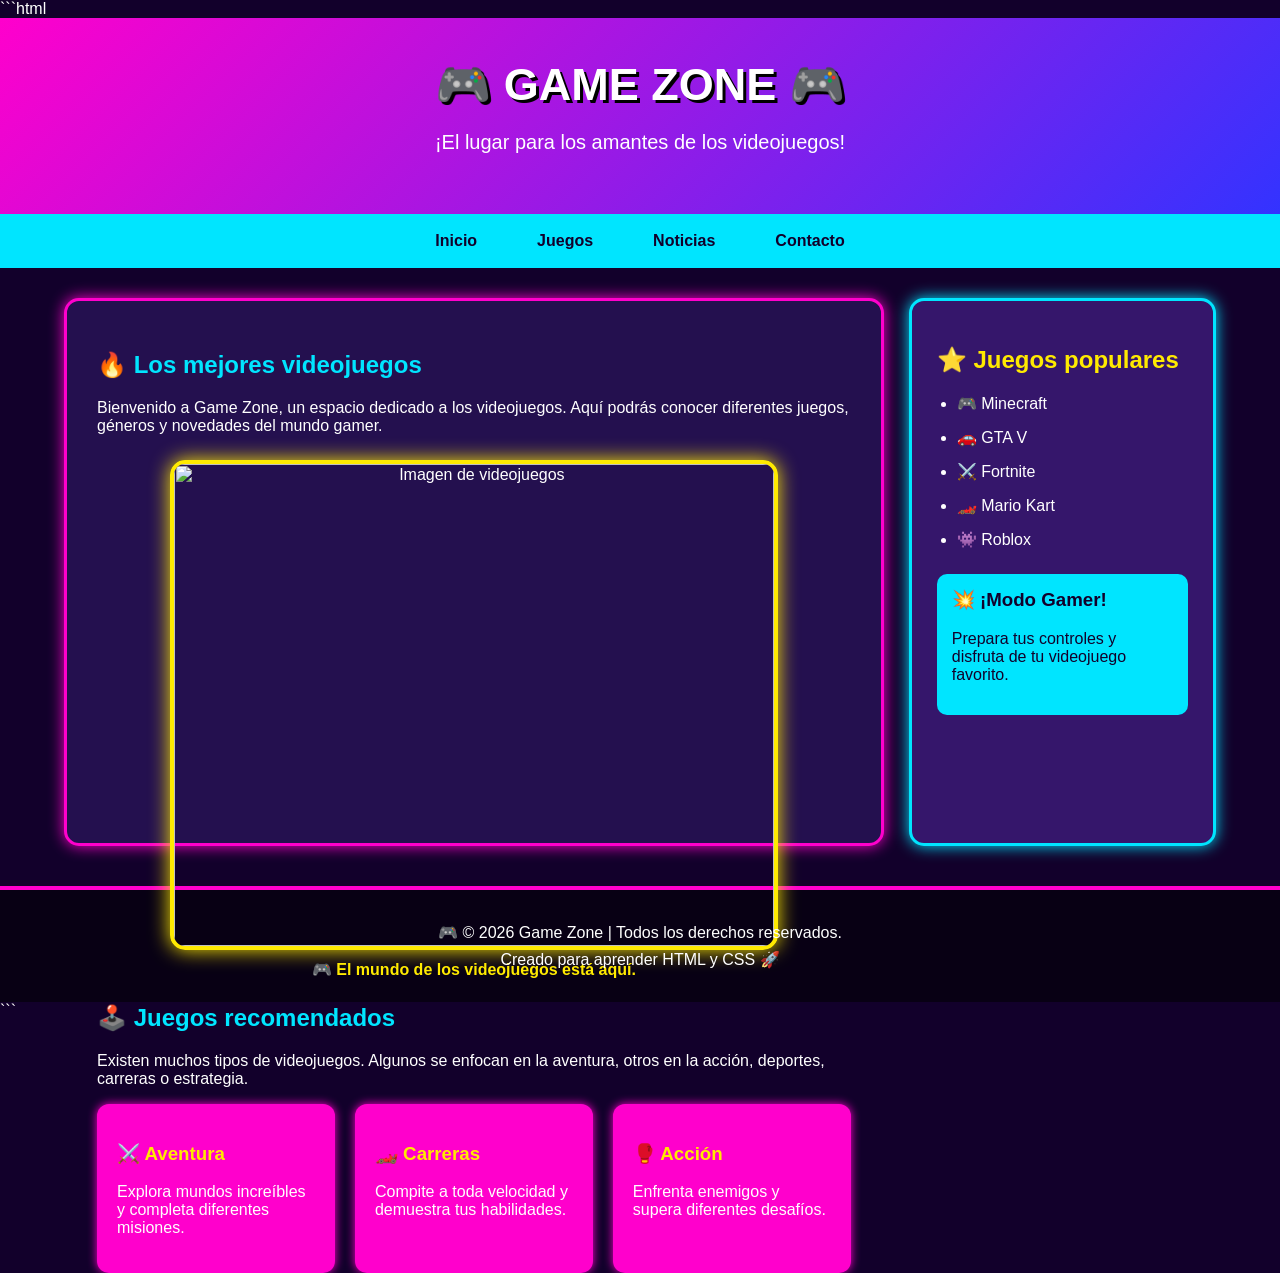
==== Diseño/index.html @ ab533890 "subiendo cambios" ====
```html
<!DOCTYPE html>
<html lang="es">

<head>
    <meta charset="UTF-8">
    <meta name="viewport" content="width=device-width, initial-scale=1.0">

    <title>Game Zone</title>

    <!-- Conectar CSS -->
    <link rel="stylesheet" href="estilos.css">
</head>

<body>

    <!-- HEADER -->
    <header>
        <h1>🎮 GAME ZONE 🎮</h1>
        <p>¡El lugar para los amantes de los videojuegos!</p>
    </header>


    <!-- NAV -->
    <nav>
        <ul>
            <li><a href="#">Inicio</a></li>
            <li><a href="#">Juegos</a></li>
            <li><a href="#">Noticias</a></li>
            <li><a href="#">Contacto</a></li>
        </ul>
    </nav>


    <!-- MAIN -->
    <main>

        <!-- ARTICLE -->
        <article>

            <h2>🔥 Los mejores videojuegos</h2>

            <p>
                Bienvenido a Game Zone, un espacio dedicado a los
                videojuegos. Aquí podrás conocer diferentes juegos,
                géneros y novedades del mundo gamer.
            </p>

            <!-- FIGURE -->
            <figure>
                <img
                    src="https://placehold.co/600x300/6c2bd9/ffffff?text=GAME+ZONE"
                    alt="Imagen de videojuegos">

                <figcaption>
                    🎮 El mundo de los videojuegos está aquí.
                </figcaption>
            </figure>

            <h2>🕹️ Juegos recomendados</h2>

            <p>
                Existen muchos tipos de videojuegos. Algunos se enfocan
                en la aventura, otros en la acción, deportes, carreras
                o estrategia.
            </p>

            <div class="juegos">

                <div class="juego">
                    <h3>⚔️ Aventura</h3>
                    <p>
                        Explora mundos increíbles y completa diferentes
                        misiones.
                    </p>
                </div>

                <div class="juego">
                    <h3>🏎️ Carreras</h3>
                    <p>
                        Compite a toda velocidad y demuestra tus
                        habilidades.
                    </p>
                </div>

                <div class="juego">
                    <h3>🥊 Acción</h3>
                    <p>
                        Enfrenta enemigos y supera diferentes desafíos.
                    </p>
                </div>

            </div>

        </article>


        <!-- ASIDE -->
        <aside>

            <h2>⭐ Juegos populares</h2>

            <ul>
                <li>🎮 Minecraft</li>
                <li>🚗 GTA V</li>
                <li>⚔️ Fortnite</li>
                <li>🏎️ Mario Kart</li>
                <li>👾 Roblox</li>
            </ul>

            <div class="mensaje">
                <h3>💥 ¡Modo Gamer!</h3>

                <p>
                    Prepara tus controles y disfruta de tu videojuego
                    favorito.
                </p>
            </div>

        </aside>

    </main>


    <!-- FOOTER -->
    <footer>

        <p>
            🎮 © 2026 Game Zone | Todos los derechos reservados.
        </p>

        <p>
            Creado para aprender HTML y CSS 🚀
        </p>

    </footer>

</body>

</html>
```
---- Diseño/estilos.css ----
body {
    margin: 0;
    font-family: Arial, sans-serif;
    background-color: #12002b;
    color: white;
}


/* =========================
   HEADER
========================= */

header {
    background: linear-gradient(135deg, #ff00cc, #3333ff);
    text-align: center;
    padding: 40px 20px;
}

header h1 {
    font-size: 45px;
    margin: 0;
    text-shadow: 3px 3px #000;
}

header p {
    font-size: 20px;
}


/* =========================
   NAV
========================= */

nav {
    background-color: #00e5ff;
    padding: 0;
}

nav ul {
    list-style: none;
    display: flex;
    justify-content: center;
    margin: 0;
    padding: 0;
}

nav li {
    margin: 0;
}

nav a {
    display: block;
    color: #12002b;
    text-decoration: none;
    font-weight: bold;
    padding: 18px 30px;
}

nav a:hover {
    background-color: #ffea00;
}


/* =========================
   MAIN
========================= */

main {
    width: 90%;
    max-width: 1200px;
    margin: 30px auto;

    display: flex;
    gap: 25px;
}


/* =========================
   ARTICLE
========================= */

article {
    background-color: #24104f;
    padding: 30px;
    border-radius: 15px;

    flex: 3;

    border: 3px solid #ff00cc;
    box-shadow: 0 0 15px #ff00cc;
}

article h2 {
    color: #00e5ff;
}


/* =========================
   FIGURE
========================= */

figure {
    margin: 25px 0;
    text-align: center;
}

figure img {
    width: 100%;
    max-width: 600px;

    border-radius: 15px;

    border: 4px solid #ffea00;

    box-shadow: 0 0 20px #ffea00;
}

figcaption {
    margin-top: 10px;
    color: #ffea00;
    font-weight: bold;
}


/* =========================
   TARJETAS DE JUEGOS
========================= */

.juegos {
    display: flex;
    gap: 20px;
    flex-wrap: wrap;
}

.juego {
    background-color: #ff00cc;

    padding: 20px;

    border-radius: 12px;

    flex: 1;

    min-width: 150px;

    box-shadow: 0 0 10px #ff00cc;
}

.juego h3 {
    color: #ffea00;
}


/* =========================
   ASIDE
========================= */

aside {
    background-color: #35166b;

    padding: 25px;

    border-radius: 15px;

    flex: 1;

    border: 3px solid #00e5ff;

    box-shadow: 0 0 15px #00e5ff;
}

aside h2 {
    color: #ffea00;
}

aside ul {
    padding-left: 20px;
}

aside li {
    margin-bottom: 15px;
}


/* =========================
   MENSAJE DEL ASIDE
========================= */

.mensaje {
    background-color: #00e5ff;

    color: #12002b;

    padding: 15px;

    border-radius: 10px;

    margin-top: 25px;
}

.mensaje h3 {
    margin-top: 0;
}


/* =========================
   FOOTER
========================= */

footer {
    background-color: #080014;

    text-align: center;

    padding: 25px;

    margin-top: 40px;

    border-top: 4px solid #ff00cc;
}

footer p {
    margin: 8px;
}
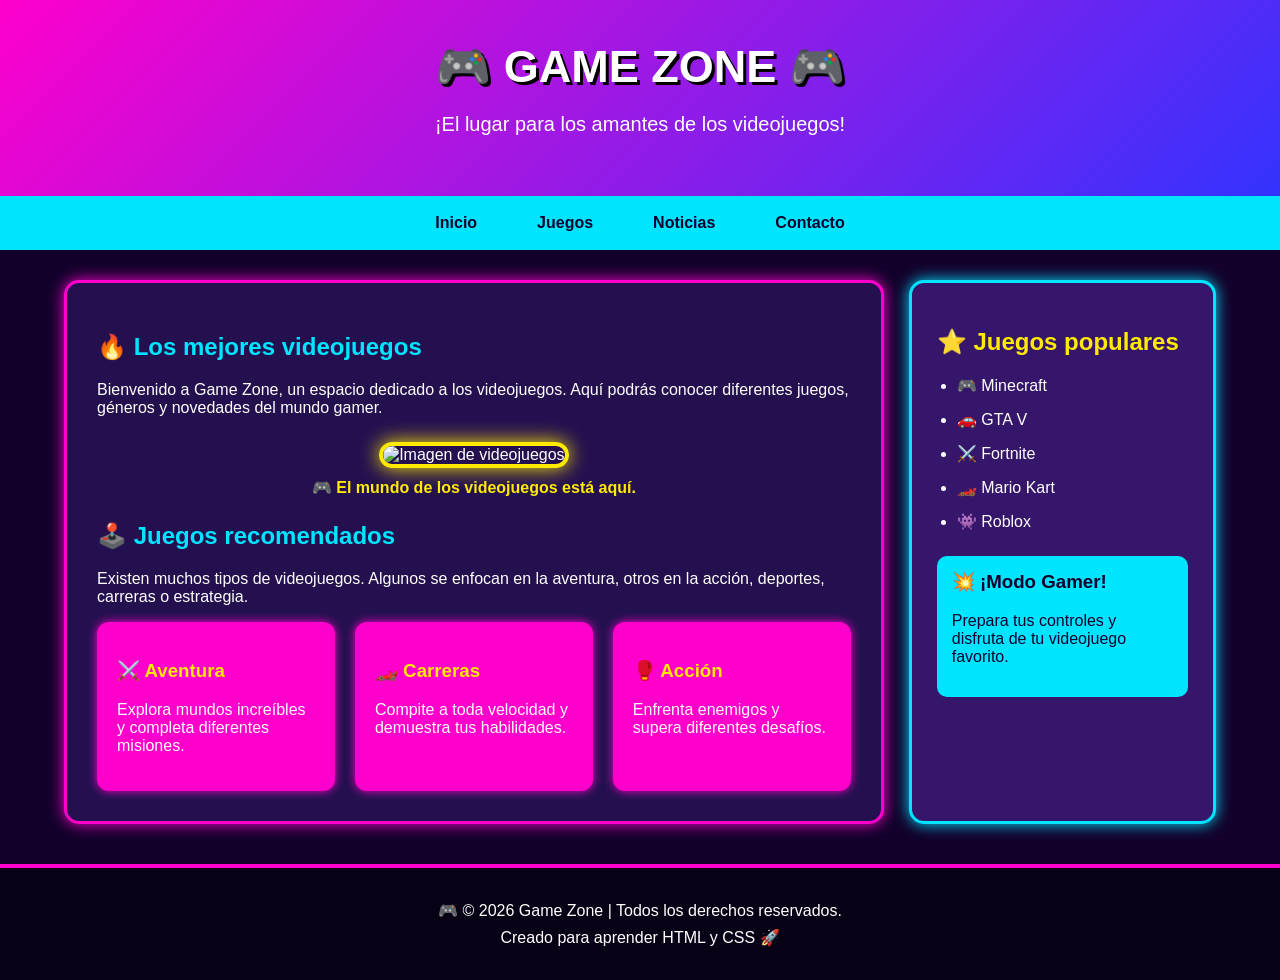
==== commit 13018fbd: "subiendo cambios" ====
--- a/Diseño/index.html
+++ b/Diseño/index.html
@@ -1,4 +1,3 @@
-```html
 <!DOCTYPE html>
 <html lang="es">
 
@@ -138,4 +137,3 @@
 </body>
 
 </html>
-```
